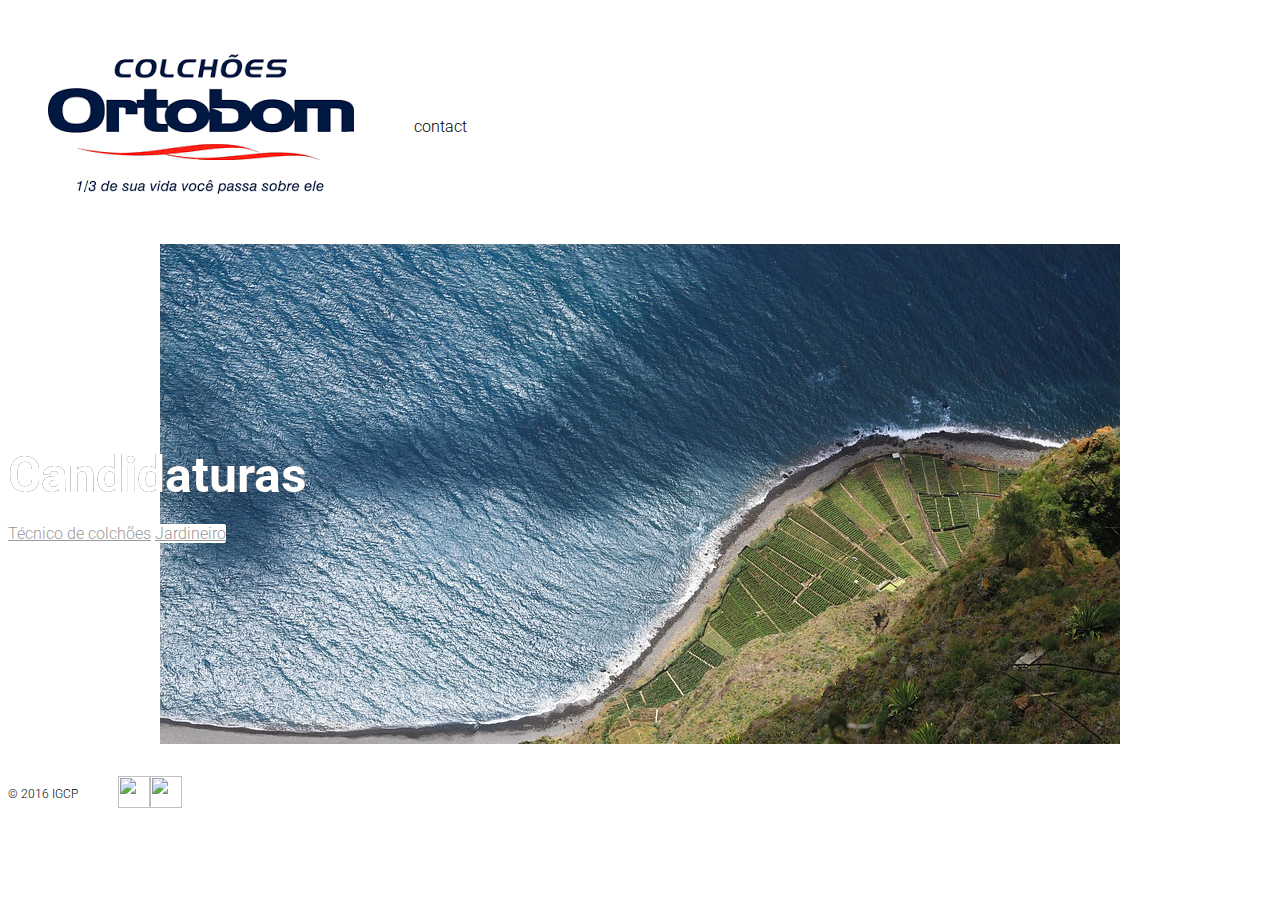
==== index.html @ 41def891 "Update index.html" ====
<!DOCTYPE html>
<html>
<head>
  <title>Colchões</title>
  <meta charset="utf-8"/>
  <link rel="stylesheet" href="https://maxcdn.bootstrapcdn.com/bootstrap/3.3.6/css/bootstrap.min.css" integrity="sha384-1q8mTJOASx8j1Au+a5WDVnPi2lkFfwwEAa8hDDdjZlpLegxhjVME1fgjWPGmkzs7" crossorigin="anonymous">
  <link href='https://fonts.googleapis.com/css?family=Roboto:300,400,700' rel='stylesheet' type='text/css'>
  <link rel="stylesheet" type="text/css" href="main.css">
</head>
<body>

<header class="container">
  <div class="row">
      <figure class="col-sm-3">
        <img src="indice.png">
    </figure>
    <nav class="col-sm-8 text-right">  
      <p>contact</p>
    </nav>
  </div>
</header>

<section class="jumbotron">
 <div class="container">
   <div class="row text-center">
     <h2>Candidaturas</h2>
     <h3></h3>
    <!--  <h3>This Year's Best</h3> --> 
      <a class="btn btn-primary" href="./teste2.html" role="button">Técnico de colchões</a>
     <a class="btn btn-primary" href="./form.html" role="button">Jardineiro</a>
   </div>
  </div>
</section>
<!--
<section class="container">
  <div class="row">
    <figure class="col-sm-6">
   <p>kitchen</p>
        <img src="https://s3.amazonaws.com/codecademy-content/projects/make-a-website/lesson-4/kitchen.jpg">
    </figure>
    <figure class="col-sm-6">
    <p>woodwork</p>
        <img src="https://s3.amazonaws.com/codecademy-content/projects/make-a-website/lesson-4/woodwork.jpg">
    </figure>
  </div>
  <div class="row">
    <figure class="col-sm-6">
    <p>gifts</p>
        <img src="https://s3.amazonaws.com/codecademy-content/projects/make-a-website/lesson-4/gifts.jpg">
    </figure>
    <figure class="col-sm-6">
    <p>antiques</p>
        <img src="https://s3.amazonaws.com/codecademy-content/projects/make-a-website/lesson-4/antique.jpg">
    </figure>
  </div>
</section>
--> 
<footer class="container">
 <div class="row">
     <p class="col-sm-4">&copy; 2016 IGCP</p>
    <ul class="col-sm-8">
  <li class="col-sm-1"><img src="https://s3.amazonaws.com/codecademy-content/projects/make-a-website/lesson-4/twitter.svg"></li>
  <li class="col-sm-1"> <img src="https://s3.amazonaws.com/codecademy-content/projects/make-a-website/lesson-4/facebook.svg"></li>
    </ul>
  </div>
</footer>


</body>
</html>
---- main.css ----
body {
  font-family: 'Roboto', sans-serif;
  font-weight: 300;
}

header {
  padding: 20px 0;
}

header .row,
footer .row {
  display: flex;
  align-items: center;
}

header h1 {
  font-weight: 700;
  margin: 0;
}

header nav {
  display: flex;
  justify-content: flex-end;
}

header p {
  padding: 0 20px;
  margin: 0;
}

.jumbotron {
  display: flex;
  align-items: center;
  background-image: url('background.jpg');
  /* */
  background-size:auto!important;
	background-repeat:no-repeat;
	background-position: center top;
  background-color: #ffffff;
  /* */
  /*background-size: cover;*/
  color: #ffffff;
  height: 500px;
  text-shadow: 0.25px 0.25px 0.25px #200000;
}

.jumbotron h2 {
  font-size: 50px;
  font-weight: 700;
  margin: 0;
  color: #ffffff;
}

.jumbotron h3 {
  margin: 0 0 20px;
  color: #fff;
}

section .row img {
  margin: 0 0 30px;
  width: 100%;
}

.col-md-6 {
  margin: 0 0 30px;
}

.btn.btn-primary {
  border-radius: 2px;
  border: 0px;
  color: #999999;
  text-shadow: none;
  background-color: #ffffff;
}

.btn.btn-primary:hover {
  color: #ffffff;
  background-color: #fbd1d5;
}

.btn-secondary {
  background-color: #E8DFE0;
  color: #ffffff;
  margin: 0 0 30px;
}

footer {
  font-size: 12px;
  padding: 20px 0;
}

footer .col-sm-8 {
  display: flex;
  justify-content: flex-end;
}

footer ul {
  list-style: none;
}

footer li img {
  width: 32px;
  height: 32px;
}
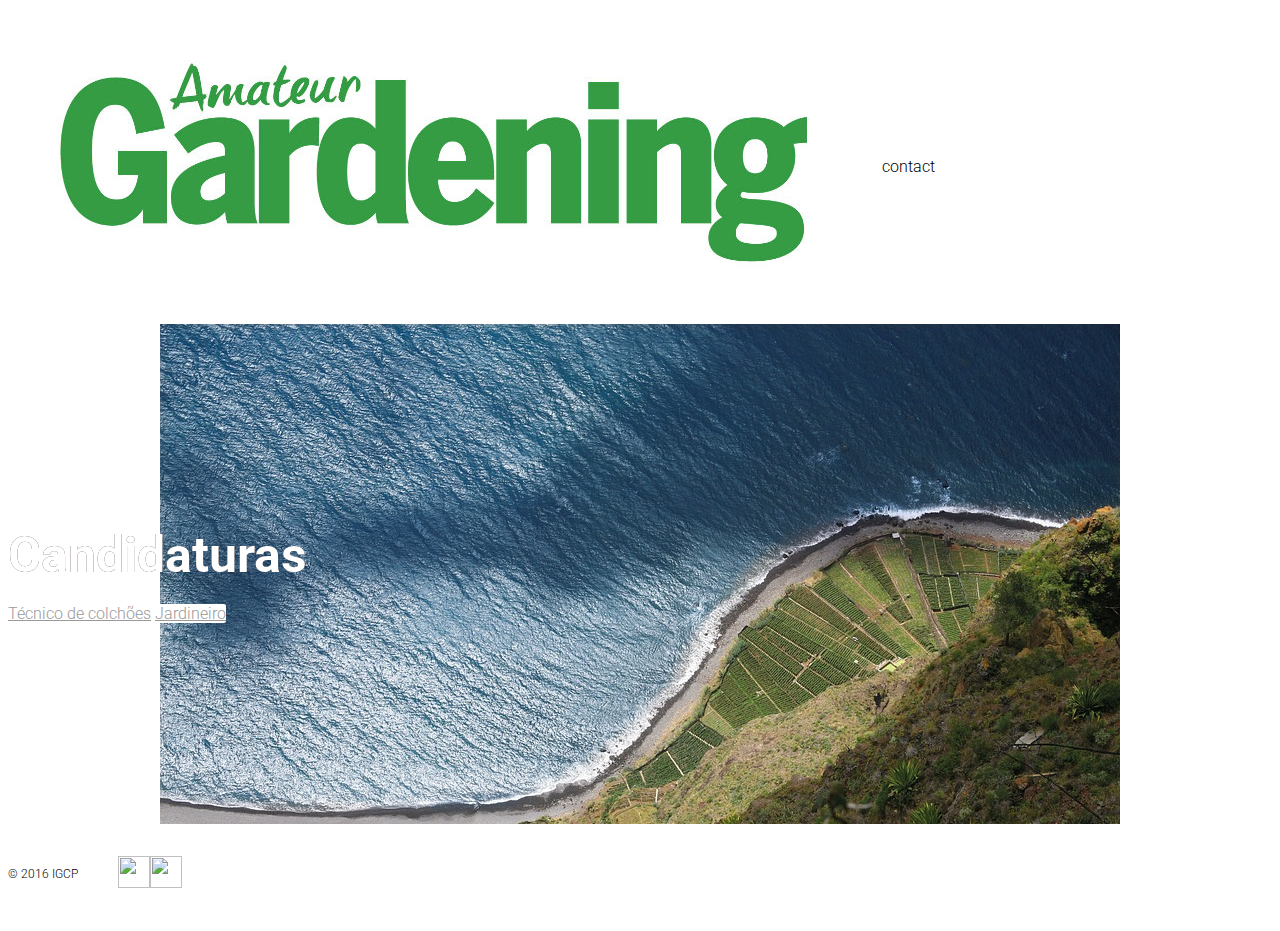
==== commit 61403ca8: "Update index.html" ====
--- a/index.html
+++ b/index.html
@@ -1,7 +1,7 @@
 <!DOCTYPE html>
 <html>
 <head>
-  <title>Colchões</title>
+  <title>LovelyGarden</title>
   <meta charset="utf-8"/>
   <link rel="stylesheet" href="https://maxcdn.bootstrapcdn.com/bootstrap/3.3.6/css/bootstrap.min.css" integrity="sha384-1q8mTJOASx8j1Au+a5WDVnPi2lkFfwwEAa8hDDdjZlpLegxhjVME1fgjWPGmkzs7" crossorigin="anonymous">
   <link href='https://fonts.googleapis.com/css?family=Roboto:300,400,700' rel='stylesheet' type='text/css'>
@@ -12,7 +12,7 @@
 <header class="container">
   <div class="row">
       <figure class="col-sm-3">
-        <img src="indice.png">
+        <img src="logo_new.jpg">
     </figure>
     <nav class="col-sm-8 text-right">  
       <p>contact</p>
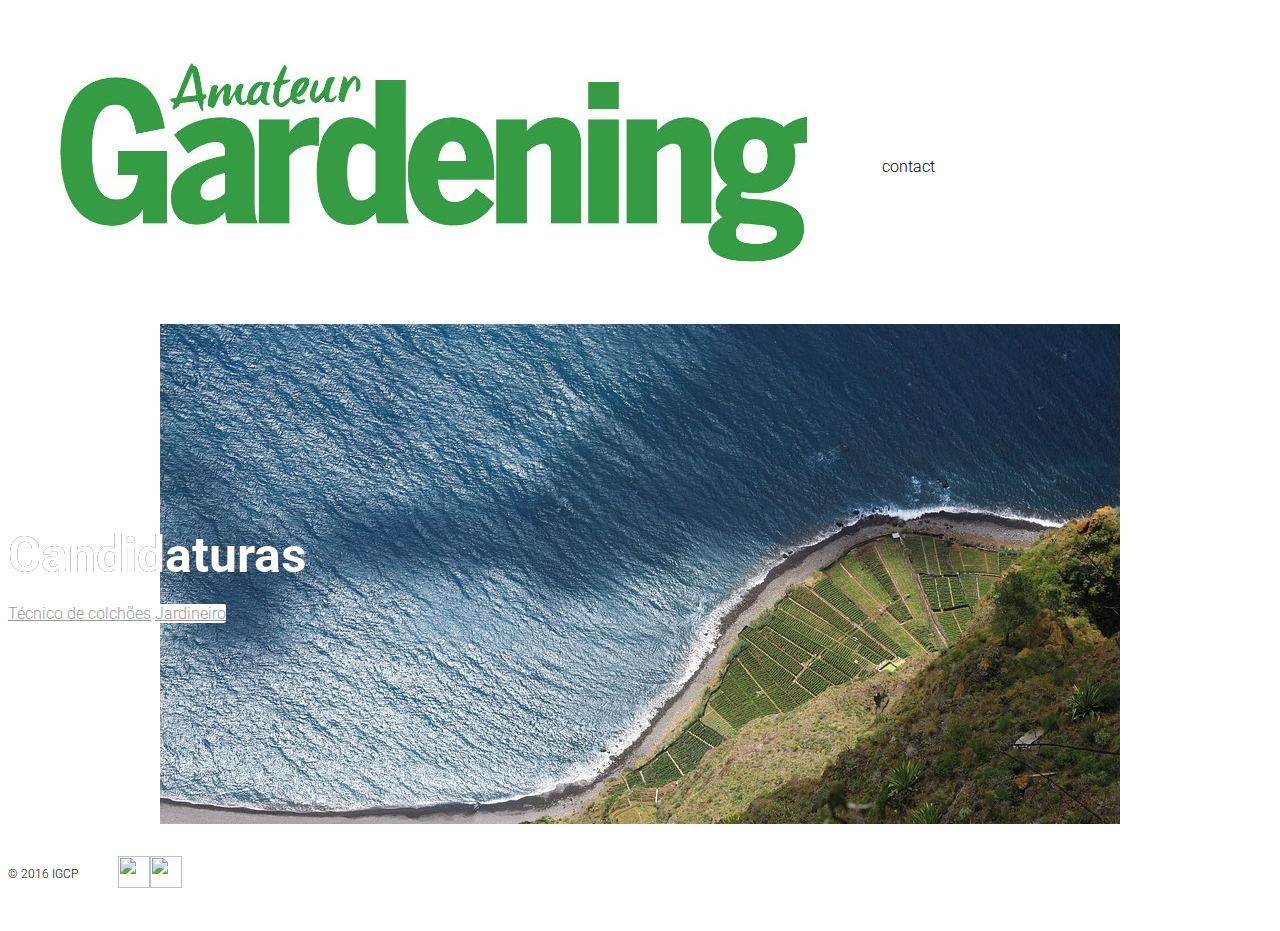
==== commit 02765491: "Update index.html" ====
--- a/index.html
+++ b/index.html
@@ -12,7 +12,7 @@
 <header class="container">
   <div class="row">
       <figure class="col-sm-3">
-        <img src="logo_new.jpg">
+        <img src="logo_new2.jpg">
     </figure>
     <nav class="col-sm-8 text-right">  
       <p>contact</p>
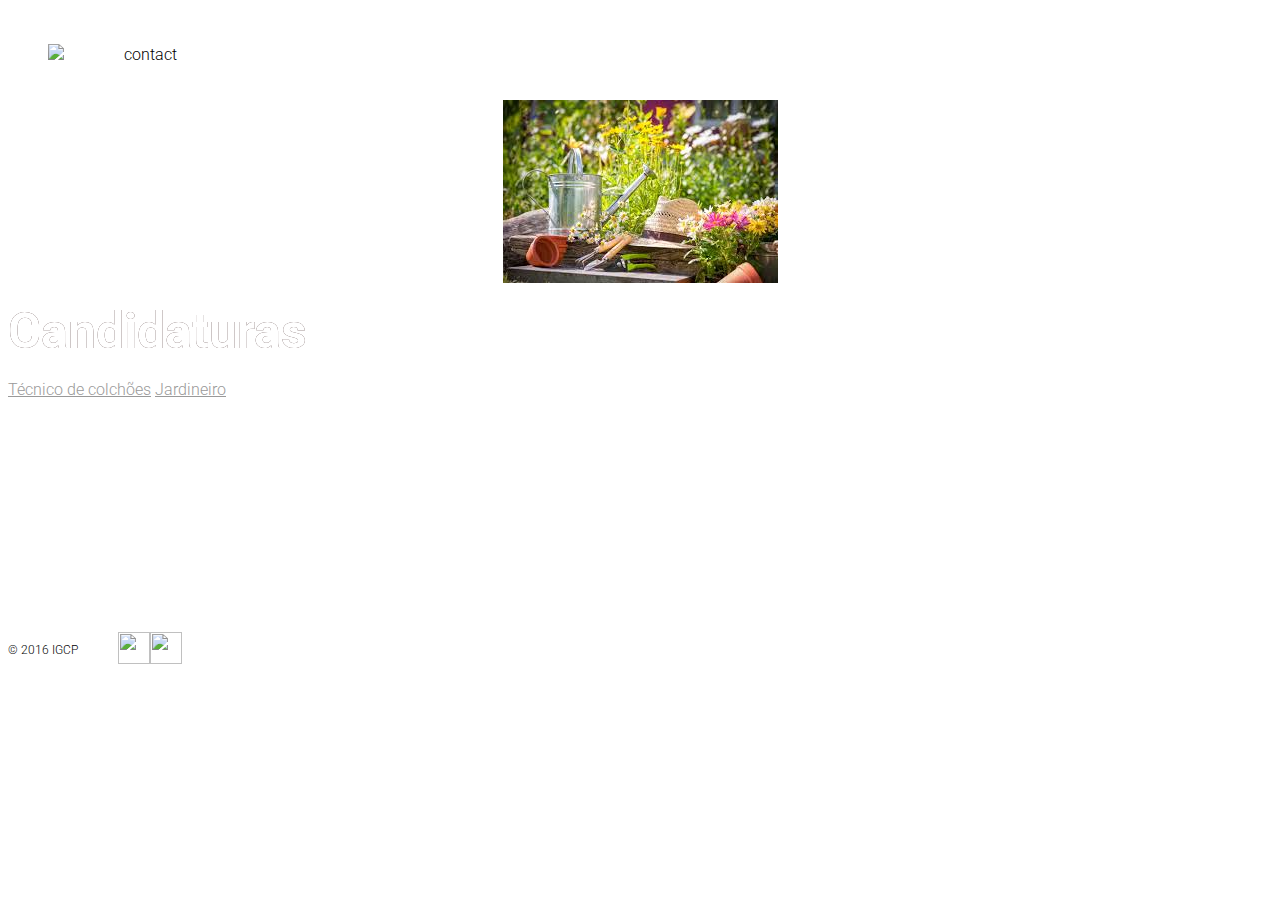
==== commit 4c653045: "Update index.html" ====
--- a/index.html
+++ b/index.html
@@ -12,7 +12,7 @@
 <header class="container">
   <div class="row">
       <figure class="col-sm-3">
-        <img src="logo_new2.jpg">
+        <img src="logo_gardening.jpg">
     </figure>
     <nav class="col-sm-8 text-right">  
       <p>contact</p>
--- a/main.css
+++ b/main.css
@@ -31,7 +31,7 @@
 .jumbotron {
   display: flex;
   align-items: center;
-  background-image: url('background.jpg');
+  background-image: url('back2.jpg');
   /* */
   background-size:auto!important;
 	background-repeat:no-repeat;
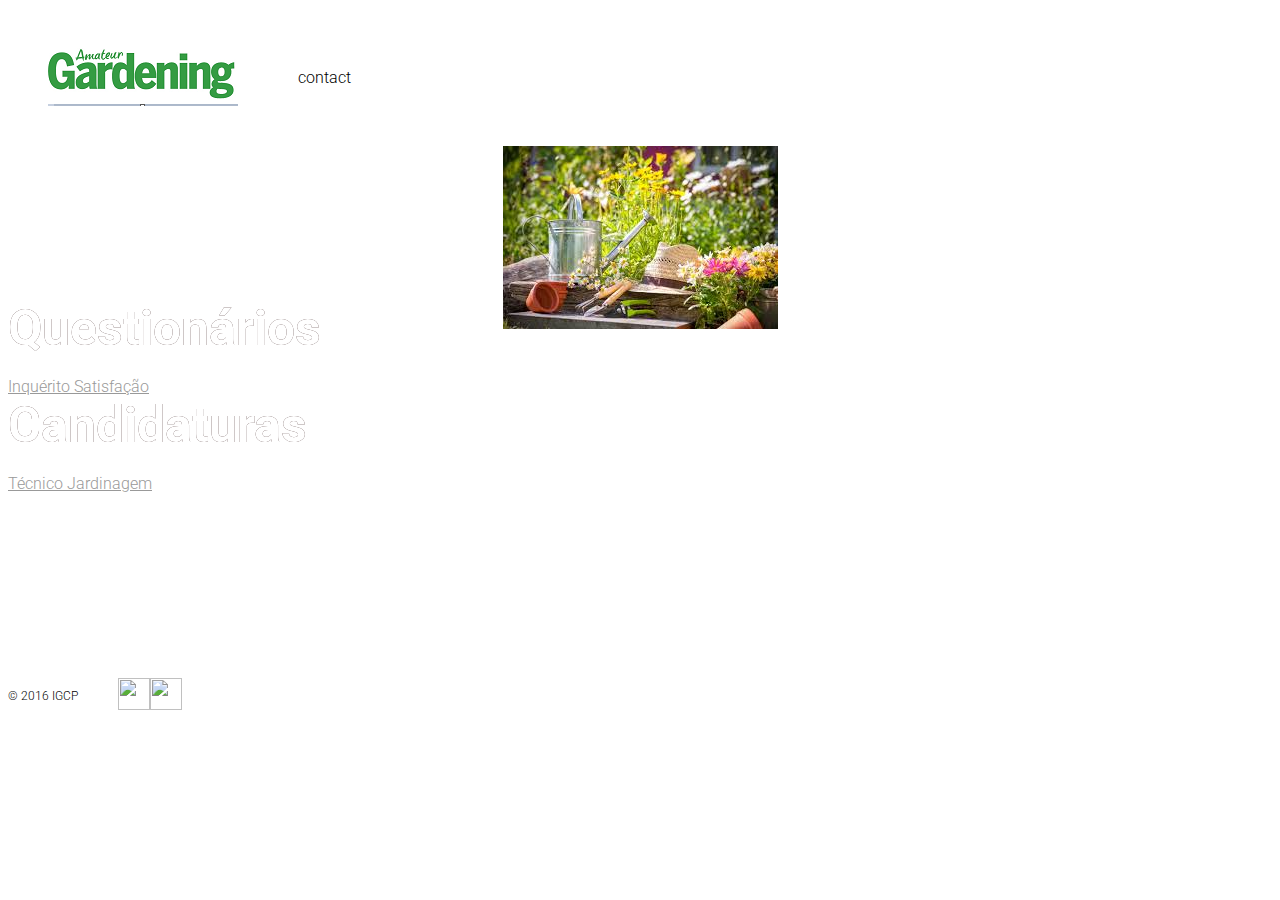
==== commit 72b7d3c9: "Update index.html" ====
--- a/index.html
+++ b/index.html
@@ -12,7 +12,7 @@
 <header class="container">
   <div class="row">
       <figure class="col-sm-3">
-        <img src="logo_gardening.jpg">
+        <img src="logo_gardening.png">
     </figure>
     <nav class="col-sm-8 text-right">  
       <p>contact</p>
@@ -23,11 +23,13 @@
 <section class="jumbotron">
  <div class="container">
    <div class="row text-center">
-     <h2>Candidaturas</h2>
+     <h2>Questionários</h2>
      <h3></h3>
     <!--  <h3>This Year's Best</h3> --> 
-      <a class="btn btn-primary" href="./teste2.html" role="button">Técnico de colchões</a>
-     <a class="btn btn-primary" href="./form.html" role="button">Jardineiro</a>
+      <a class="btn btn-primary" href="./teste2.html" role="button">Inquérito Satisfação</a>
+     <h2>Candidaturas</h2>
+     <h3></h3>     
+     <a class="btn btn-primary" href="./form.html" role="button">Técnico Jardinagem</a>
    </div>
   </div>
 </section>
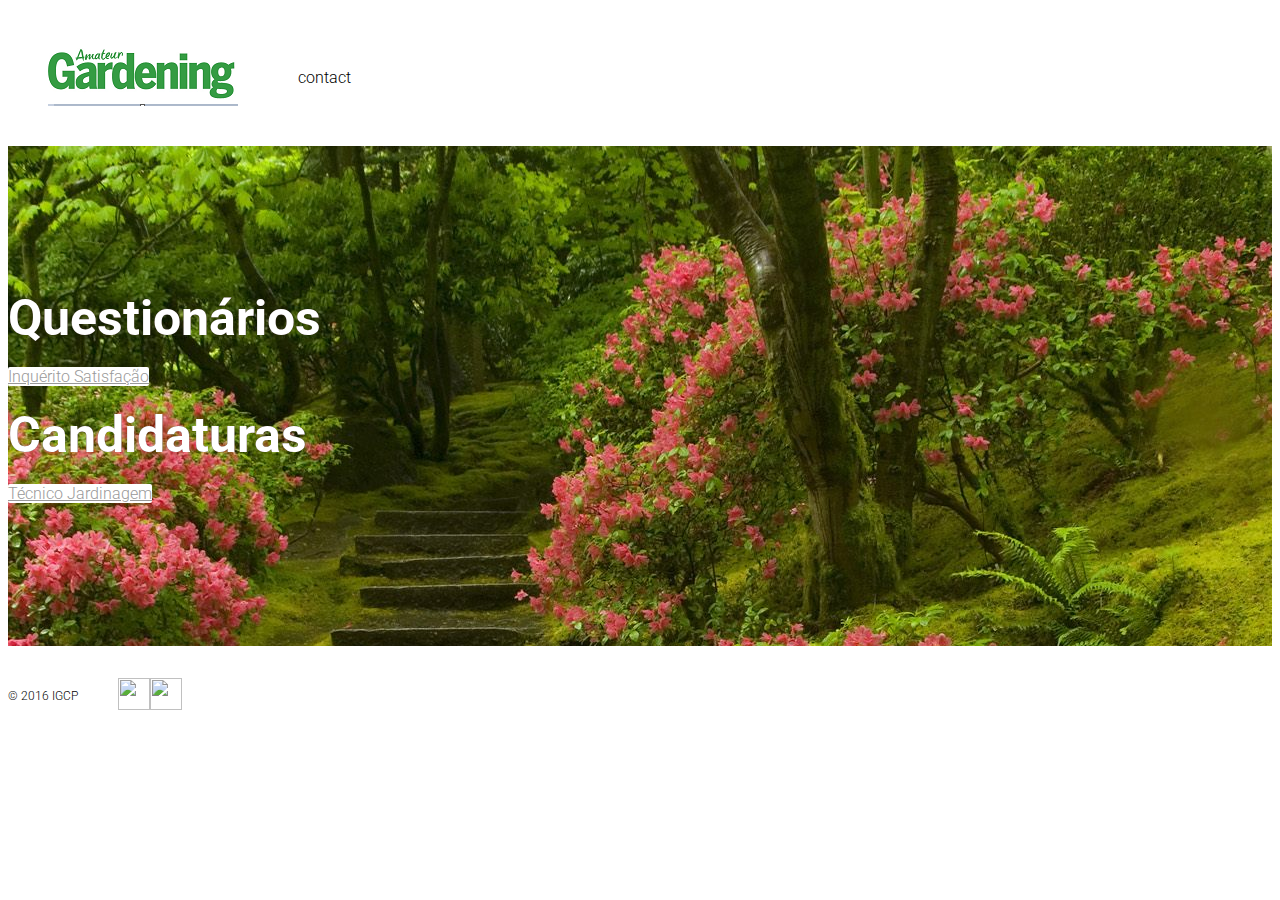
==== commit fc19a39f: "Update index.html" ====
--- a/index.html
+++ b/index.html
@@ -27,6 +27,8 @@
      <h3></h3>
     <!--  <h3>This Year's Best</h3> --> 
       <a class="btn btn-primary" href="./teste2.html" role="button">Inquérito Satisfação</a>
+     <h3></h3> 
+     <h3></h3> 
      <h2>Candidaturas</h2>
      <h3></h3>     
      <a class="btn btn-primary" href="./form.html" role="button">Técnico Jardinagem</a>
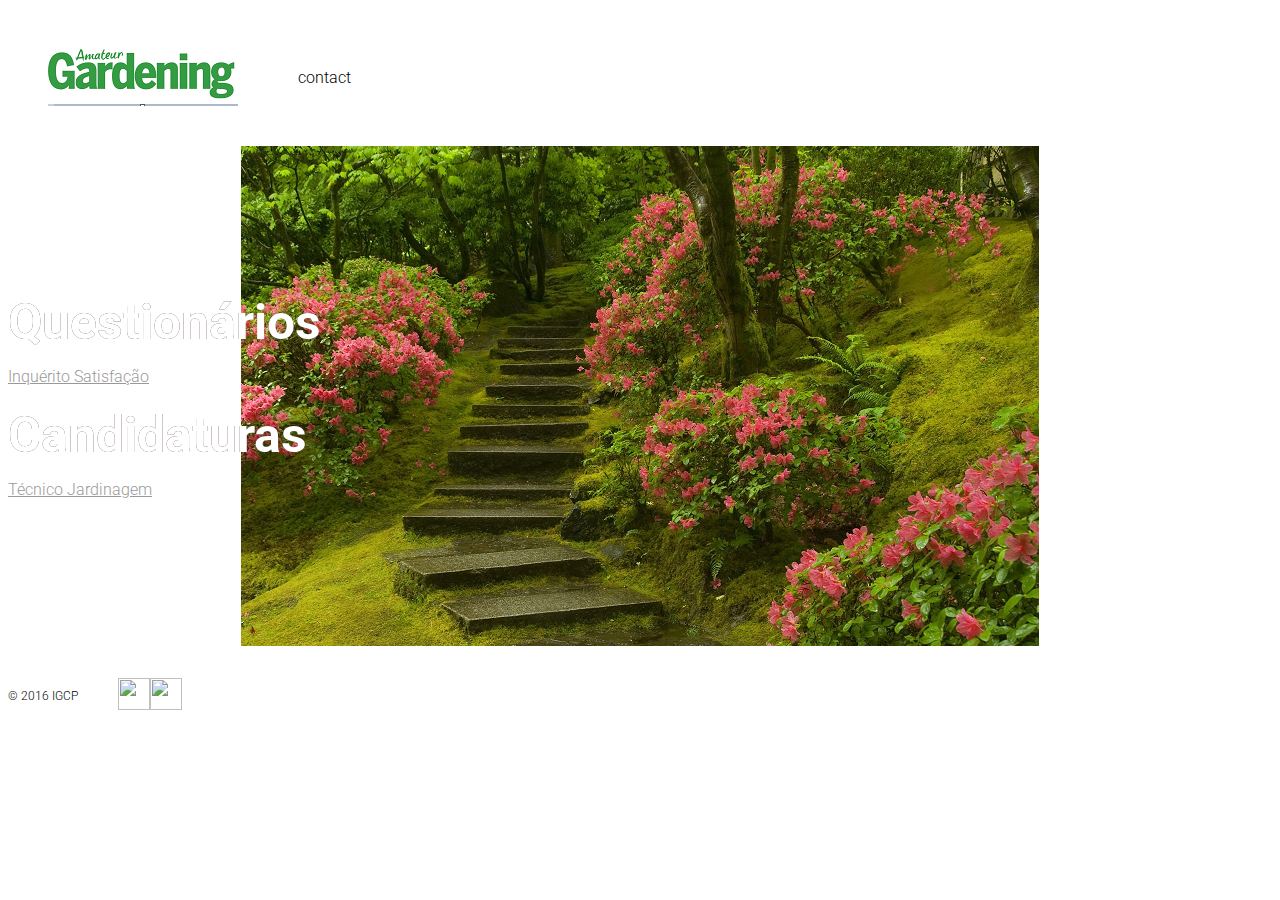
==== commit 8322d76c: "Update index.html" ====
--- a/index.html
+++ b/index.html
@@ -24,13 +24,13 @@
  <div class="container">
    <div class="row text-center">
      <h2>Questionários</h2>
-     <h3></h3>
+     <p></p>
     <!--  <h3>This Year's Best</h3> --> 
       <a class="btn btn-primary" href="./teste2.html" role="button">Inquérito Satisfação</a>
      <h3></h3> 
      <h3></h3> 
      <h2>Candidaturas</h2>
-     <h3></h3>     
+     <p></p>     
      <a class="btn btn-primary" href="./form.html" role="button">Técnico Jardinagem</a>
    </div>
   </div>
--- a/main.css
+++ b/main.css
@@ -31,7 +31,7 @@
 .jumbotron {
   display: flex;
   align-items: center;
-  background-image: url('back2.jpg');
+  background-image: url('back3.png');
   /* */
   background-size:auto!important;
 	background-repeat:no-repeat;
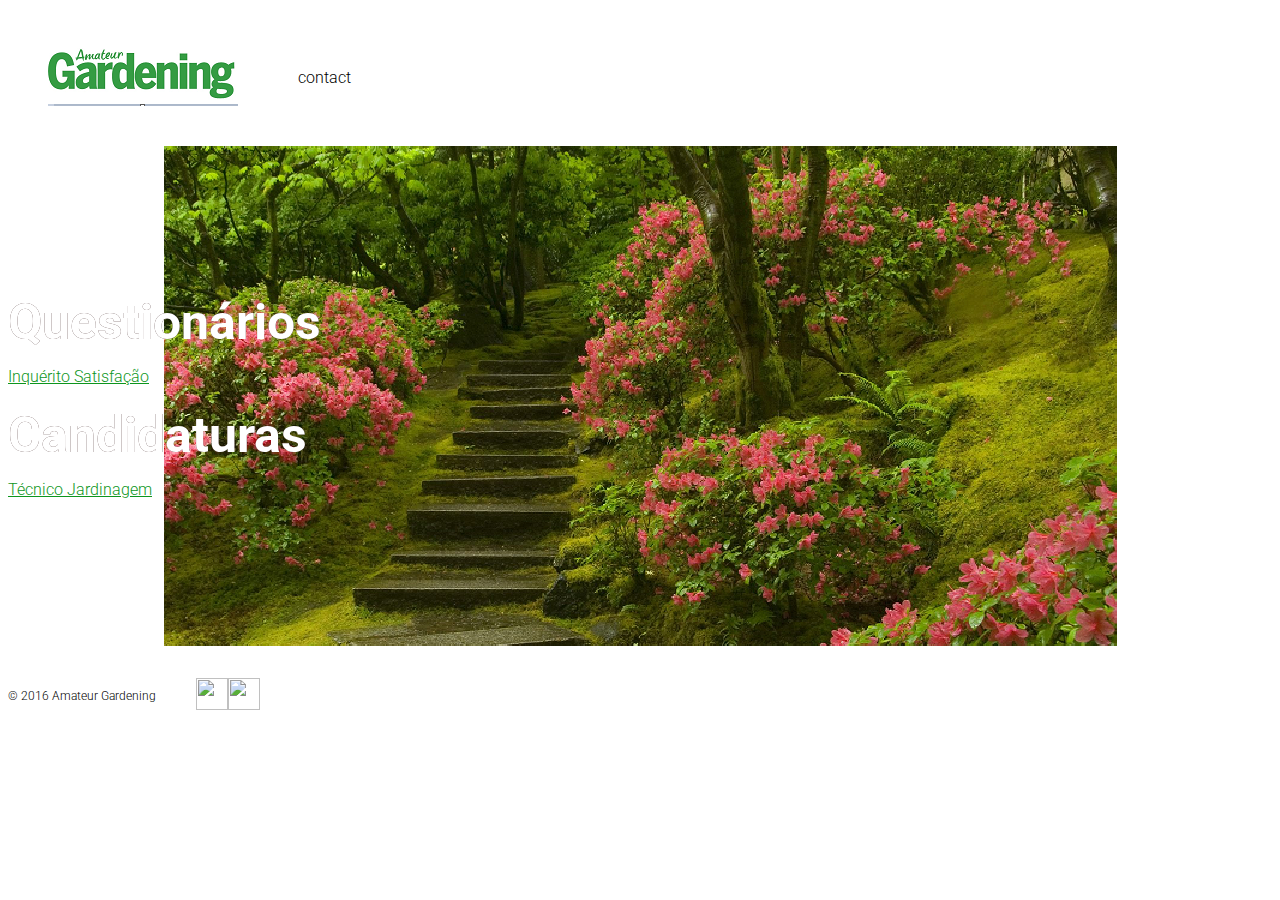
==== commit eb843b3d: "Update index.html" ====
--- a/index.html
+++ b/index.html
@@ -61,7 +61,7 @@
 --> 
 <footer class="container">
  <div class="row">
-     <p class="col-sm-4">&copy; 2016 IGCP</p>
+     <p class="col-sm-4">&copy; 2016 Amateur Gardening</p>
     <ul class="col-sm-8">
   <li class="col-sm-1"><img src="https://s3.amazonaws.com/codecademy-content/projects/make-a-website/lesson-4/twitter.svg"></li>
   <li class="col-sm-1"> <img src="https://s3.amazonaws.com/codecademy-content/projects/make-a-website/lesson-4/facebook.svg"></li>
--- a/main.css
+++ b/main.css
@@ -68,7 +68,7 @@
 .btn.btn-primary {
   border-radius: 2px;
   border: 0px;
-  color: #999999;
+  color: #0d961d;
   text-shadow: none;
   background-color: #ffffff;
 }
